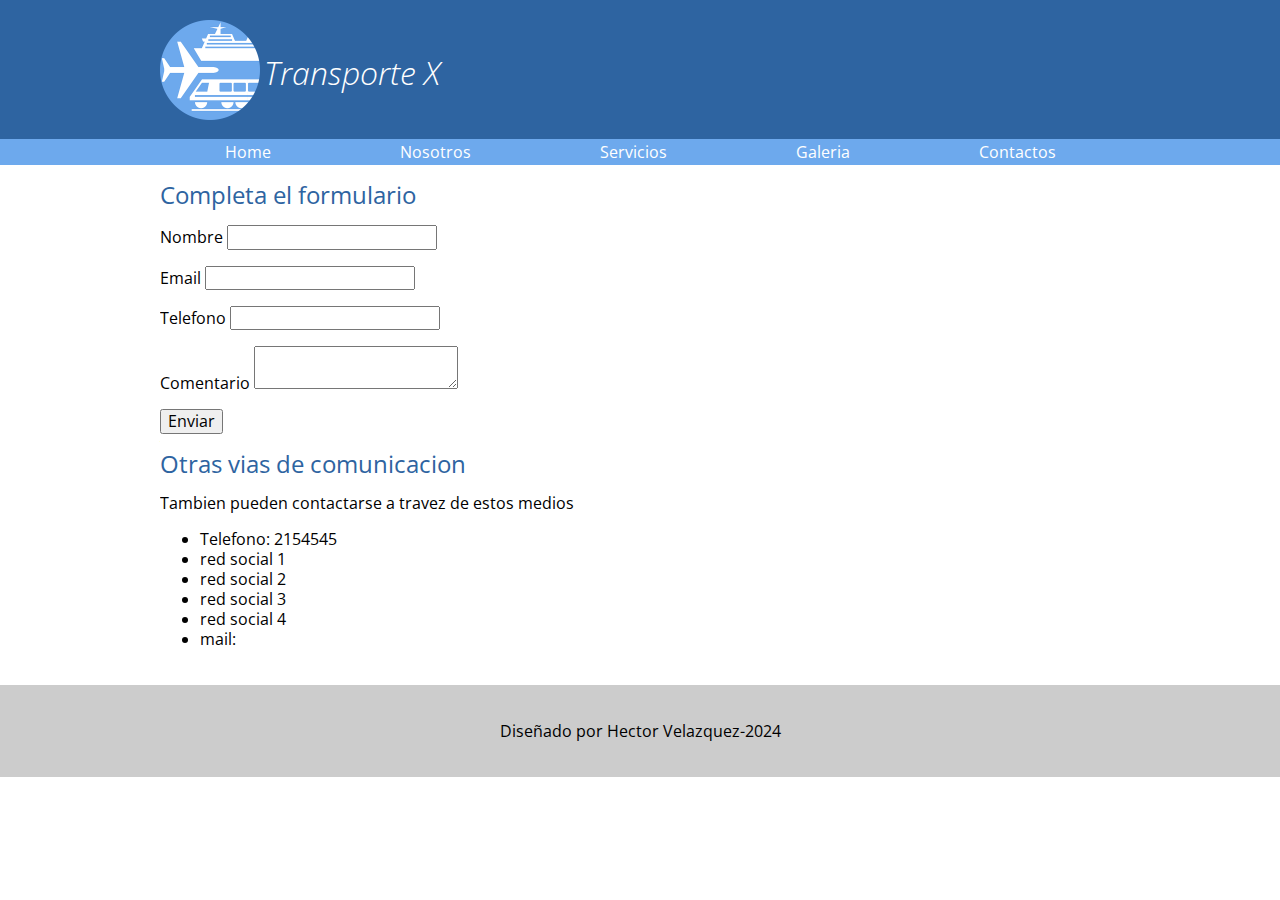
==== Contacto.html @ 16b0f128 "clase9maquetacion agregue contacto" ====
<!DOCTYPE html>
<html lang="es">
  <head>
    <meta charset="UTF-8" />
    <meta name="viewport" content="width=device-width, initial-scale=1.0" />
    <title>transportes</title>

    <link
      href="https://fonts.googleapis.com/css2?family=Open+Sans:ital,wght@0,300..800;1,300..800&display=swap"
      rel="stylesheet"
    />
    <link rel="stylesheet" href="style.css/normalize.css" />
    <link rel="stylesheet" href="style.css/transporte.css" />
    <!-- primero siempre colocar normalize  -->
  </head>
  <body>
    <header>
      <div class="holder">
        <img src="img/logo.png" width="100" alt="transportes X" />
        <h1>Transporte X</h1>
      </div>
    </header>

    <nav>
      <ul class="holder">
        <li><a href="index.html">Home</a></li>
        <li><a href="nosotros.html">Nosotros</a></li>
        <li><a href="servicos.html">Servicios</a></li>
        <li><a href="galeria.html">Galeria</a></li>
        <li><a class="activo" href="Contactos.html">Contactos</a></li>
      </ul>
    </nav>

    <main class="holder contacto">
      <div>
        <h2>Completa el formulario</h2>
        <form action="">
          <p>
            <label for="">Nombre</label>
            <input type="text" />
          </p>
          <p>
            <label for="">Email</label>
            <input type="text" />
          </p>
          <p>
            <label for="">Telefono</label>
            <input type="text" />
          </p>
          <p>
            <label for="">Comentario</label>
            <textarea name=""></textarea>
          </p>
          <p>
            <input type="submit" value="Enviar" />
          </p>
        </form>

        <div>
          <div class="datos">
            <h2>Otras vias de comunicacion</h2>
            <p>Tambien pueden contactarse a travez de estos medios</p>
            <ul>
              <li>Telefono: 2154545</li>
              <li>red social 1</li>
              <li>red social 2</li>
              <li>red social 3</li>
              <li>red social 4</li>
              <li>mail:</li>
            </ul>
          </div>
        </div>
      </div>
    </main>

    <footer><p>Diseñado por Hector Velazquez-2024</p></footer>
  </body>
</html>
---- style.css/transporte.css ----
/* font-family: "Open Sans", sans-serif; */

body{
    font-family: "Open Sans", sans-serif;
    font-size: 16px;
    line-height: 20px;

}

header{
    background-color: #2e64a1;
    padding-top: 20px;
    
}
header h1{
    color: white;
    font-weight: 100;
    font-style: italic;
    /* display: inline-flex */
    display: inline-block;
    position: relative;
    bottom: 35px;

}

nav{
     background-color: #6da9ed;
}
.holder{
    width: 960px;
    margin: 0 auto;
}

nav ul{
    margin: 0;
    padding: 0;
    list-style: none;
    display: flex;

}
nav ul li{
    flex-grow: 1;
}

nav ul li a{
    color: white;
    text-decoration: none;
    /* background-color: orange */
    padding: 3px 0
    ;
    display: flex;
    justify-content: center;
}
nav ul li a:hover{
    background-color: rgb(0, 0, 0, 0.3);
}

nav ul li a:activo{
    background-color: #4c76a5;
}

footer{
    background-color: #ccc;
    padding: 20px 0;
    text-align: center;
    margin-top: 20px;}

.holder{
    width: 960px;
    margin: 0 auto}
h2{
    color: #2e64a1;
    font-weight: 400; }

.columnas{display:flex ; padding-right: 20px; }

.Bienvenidos{
    width: 75%;
    padding-right: 20px;
    background-color: yellow;}



.testimonios{
    width: 25%;
    display: flex;}

.Bienvenidos p{ font-size 20px;}  

.testimonio{background-color: #ccc;}

.testimonio .cita{font-weight: bold;font-style: italic;font-size: 20px;display:block

}
.testimonio .autor{
    font-size: 12px;
    display: block;
    background-color: lightcoral;
    text-align: center;
    margin: 16px 0; }
    
    

/*inicio seccion Nosotros*/

.historia p{
    font-size: 12px;
}
.personas{
    display: flex;
    justify-content: space-between;
}
    
.persona{
    border: 1px solid #ddd;
    border-radius: 5px;
    text-align: center;
    width: 18%;
    padding: 10px;
    box-sizing: border-box;
}
.persona img{
    border-radius: 50% ;
    box-shadow: 0 0 5px black;
    width: 40%;
    margin: 10px 0 12px;}

    .persona h5, .persona h6{
        color: #2e64a1;
        margin: 0;
    }
    .persona h5{
        font-size: 14px;
    }
    .persona h6{font-style: italic;font-size: 13px;}

    .personas p{
        font-size: 12px;

    }

    /*inicio seccion Contacto*/

    .contacto{
        display: flex;
    }
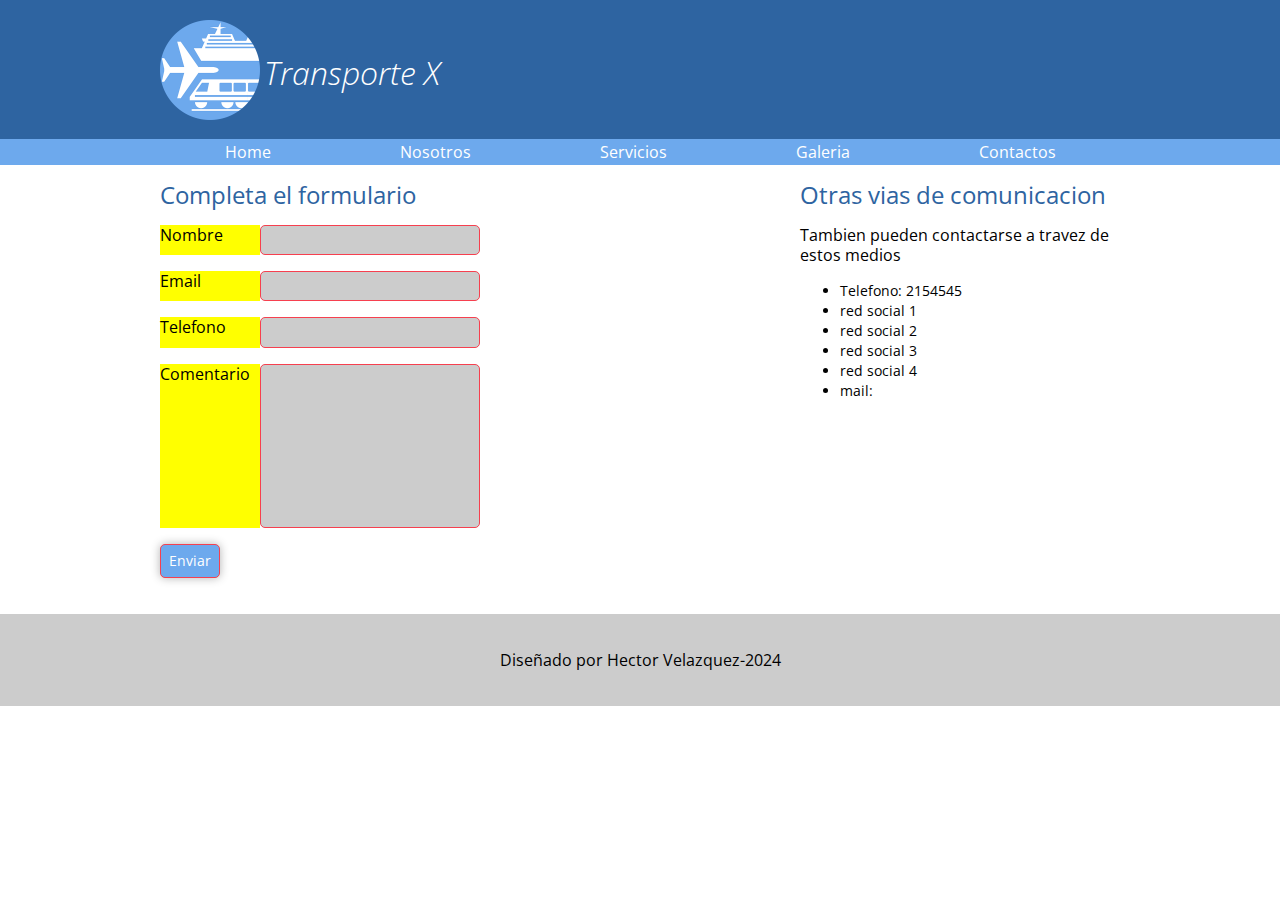
==== commit 18c3fd77: "Agregue contacto y transporte" ====
--- a/Contacto.html
+++ b/Contacto.html
@@ -34,7 +34,7 @@
     <main class="holder contacto">
       <div>
         <h2>Completa el formulario</h2>
-        <form action="">
+        <form action="" class="formulario">
           <p>
             <label for="">Nombre</label>
             <input type="text" />
@@ -52,11 +52,14 @@
             <textarea name=""></textarea>
           </p>
           <p>
-            <input type="submit" value="Enviar" />
+            <input type="submit" class="prueba" value="Enviar" />
           </p>
         </form>
+      </div>
 
-        <div>
+      <div>
+
+      </div>  
           <div class="datos">
             <h2>Otras vias de comunicacion</h2>
             <p>Tambien pueden contactarse a travez de estos medios</p>
@@ -69,7 +72,6 @@
               <li>mail:</li>
             </ul>
           </div>
-        </div>
       </div>
     </main>
 
--- a/style.css/transporte.css
+++ b/style.css/transporte.css
@@ -135,12 +135,53 @@
     .persona h6{font-style: italic;font-size: 13px;}
 
     .personas p{
-        font-size: 12px;
-
-    }
-
+        font-size: 12px;}
+    
     /*inicio seccion Contacto*/
 
     .contacto{
         display: flex;
+    }
+    .contacto div{width: 100%;}
+    .datos ul li{font-size: 14px;}
+
+    .formulario p{display: flex;}
+
+    .formulario p label{
+        min-width: 100px;
+        background-color: yellow;
+    }
+    .formulario p input, .formulario p textarea{
+        width: 100%;
+        background-color: #ccc;
+        border: 1px solid #f6404f;
+        border-radius: 5px;
+        padding: 6px;
+        font-size: 14px;
+    }
+    .formulario p textarea{
+        resize: none;
+        height: 150px;
+    }
+
+    
+    .formulario input[ type="submit"]{
+        background-color: #6da9ed;
+        width: auto;
+        padding: 8px;
+        box-shadow: 0 0 10px rgb(0, 0, 0, 0.3);
+        color: white;
+        cursor: pointer;
+        text-align: right;
+        /* position: relative; */
+        left: 220px;
+
+     
+
+    }
+
+     p .prueba{
+        display: flex;
+        
+        
     }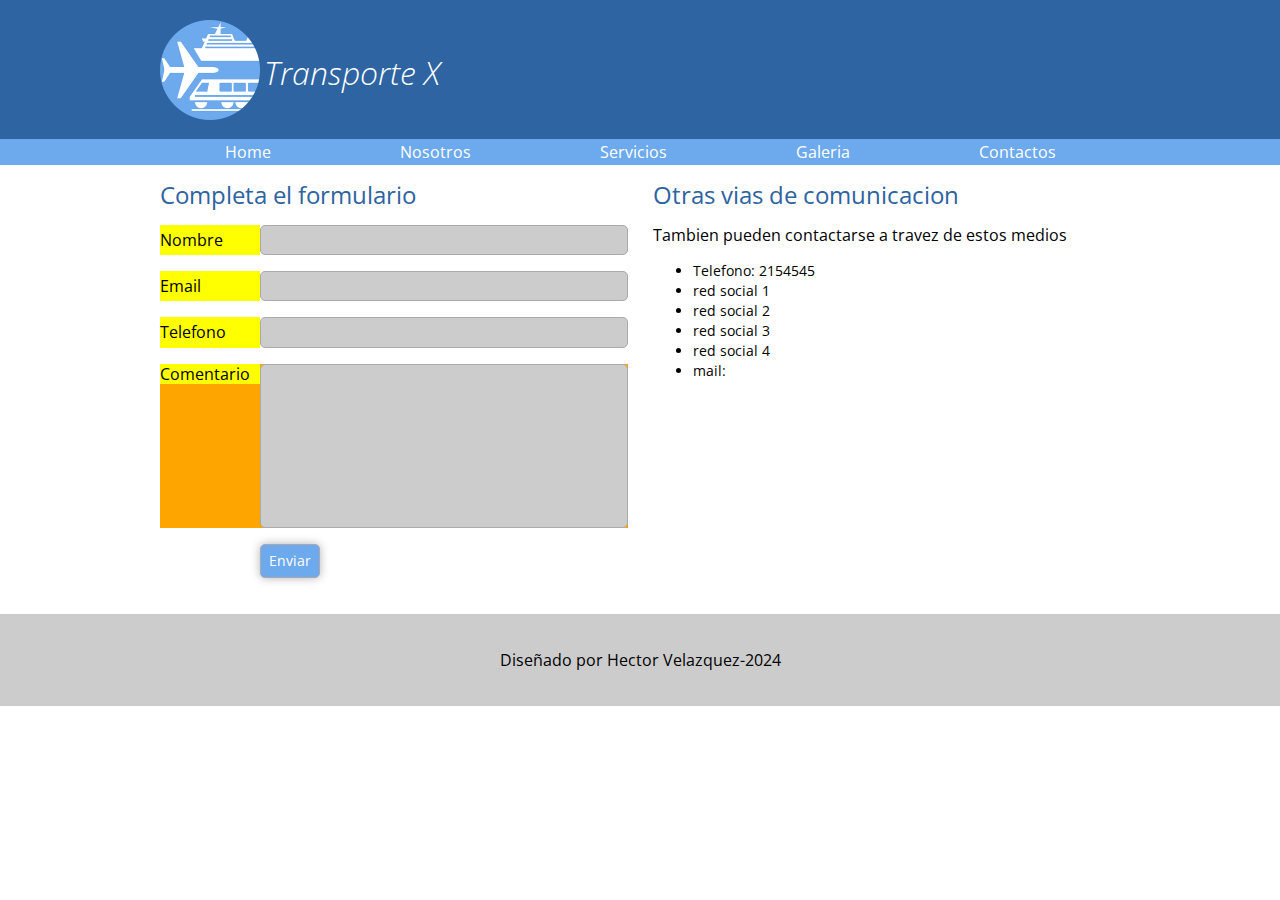
==== commit 548a78dd: "ordene las llaves de cierre" ====
--- a/Contacto.html
+++ b/Contacto.html
@@ -57,9 +57,7 @@
         </form>
       </div>
 
-      <div>
-
-      </div>  
+      
           <div class="datos">
             <h2>Otras vias de comunicacion</h2>
             <p>Tambien pueden contactarse a travez de estos medios</p>
--- a/style.css/transporte.css
+++ b/style.css/transporte.css
@@ -1,187 +1,206 @@
 /* font-family: "Open Sans", sans-serif; */
 
-body{
-    font-family: "Open Sans", sans-serif;
-    font-size: 16px;
-    line-height: 20px;
-
-}
-
-header{
-    background-color: #2e64a1;
-    padding-top: 20px;
-    
-}
-header h1{
-    color: white;
-    font-weight: 100;
-    font-style: italic;
-    /* display: inline-flex */
-    display: inline-block;
-    position: relative;
-    bottom: 35px;
-
-}
-
-nav{
-     background-color: #6da9ed;
-}
-.holder{
-    width: 960px;
-    margin: 0 auto;
-}
-
-nav ul{
-    margin: 0;
-    padding: 0;
-    list-style: none;
-    display: flex;
-
-}
-nav ul li{
-    flex-grow: 1;
-}
-
-nav ul li a{
-    color: white;
-    text-decoration: none;
-    /* background-color: orange */
-    padding: 3px 0
-    ;
-    display: flex;
-    justify-content: center;
-}
-nav ul li a:hover{
-    background-color: rgb(0, 0, 0, 0.3);
-}
-
-nav ul li a:activo{
-    background-color: #4c76a5;
-}
-
-footer{
-    background-color: #ccc;
-    padding: 20px 0;
-    text-align: center;
-    margin-top: 20px;}
-
-.holder{
-    width: 960px;
-    margin: 0 auto}
-h2{
-    color: #2e64a1;
-    font-weight: 400; }
-
-.columnas{display:flex ; padding-right: 20px; }
-
-.Bienvenidos{
-    width: 75%;
-    padding-right: 20px;
-    background-color: yellow;}
-
-
-
-.testimonios{
-    width: 25%;
-    display: flex;}
-
-.Bienvenidos p{ font-size 20px;}  
-
-.testimonio{background-color: #ccc;}
-
-.testimonio .cita{font-weight: bold;font-style: italic;font-size: 20px;display:block
-
-}
-.testimonio .autor{
-    font-size: 12px;
-    display: block;
-    background-color: lightcoral;
-    text-align: center;
-    margin: 16px 0; }
-    
-    
+body {
+  font-family: "Open Sans", sans-serif;
+  font-size: 16px;
+  line-height: 20px;
+}
+
+header {
+  background-color: #2e64a1;
+  padding-top: 20px;
+}
+header h1 {
+  color: white;
+  font-weight: 100;
+  font-style: italic;
+  /* display: inline-flex */
+  display: inline-block;
+  position: relative;
+  bottom: 35px;
+}
+
+nav {
+  background-color: #6da9ed;
+}
+.holder {
+  width: 960px;
+  margin: 0 auto;
+}
+
+nav ul {
+  margin: 0;
+  padding: 0;
+  list-style: none;
+  display: flex;
+}
+nav ul li {
+  flex-grow: 1;
+}
+
+nav ul li a {
+  color: white;
+  text-decoration: none;
+  /* background-color: orange */
+  padding: 3px 0;
+  display: flex;
+  justify-content: center;
+}
+nav ul li a:hover {
+  background-color: rgb(0, 0, 0, 0.3);
+}
+
+nav ul li a:activo {
+  background-color: #4c76a5;
+}
+
+footer {
+  background-color: #ccc;
+  padding: 20px 0;
+  text-align: center;
+  margin-top: 20px;
+}
+
+.holder {
+  width: 960px;
+  margin: 0 auto;
+}
+h2 {
+  color: #2e64a1;
+  font-weight: 400;
+}
+
+.columnas {
+  display: flex;
+  padding-right: 20px;
+}
+
+.Bienvenidos {
+  width: 75%;
+  padding-right: 20px;
+  background-color: yellow;
+}
+
+.testimonios {
+  width: 25%;
+  display: flex;
+}
+
+.Bienvenidos p {
+  font-size: 20px;
+}
+
+.testimonio {
+  background-color: #ccc;
+}
+
+.testimonio .cita {
+  font-weight: bold;
+  font-style: italic;
+  font-size: 20px;
+  display: block;
+}
+.testimonio .autor {
+  font-size: 12px;
+  display: block;
+  background-color: lightcoral;
+  text-align: center;
+  margin: 16px 0;
+}
 
 /*inicio seccion Nosotros*/
 
-.historia p{
-    font-size: 12px;
-}
-.personas{
-    display: flex;
-    justify-content: space-between;
-}
-    
-.persona{
-    border: 1px solid #ddd;
-    border-radius: 5px;
-    text-align: center;
-    width: 18%;
-    padding: 10px;
-    box-sizing: border-box;
-}
-.persona img{
-    border-radius: 50% ;
-    box-shadow: 0 0 5px black;
-    width: 40%;
-    margin: 10px 0 12px;}
-
-    .persona h5, .persona h6{
-        color: #2e64a1;
-        margin: 0;
-    }
-    .persona h5{
-        font-size: 14px;
-    }
-    .persona h6{font-style: italic;font-size: 13px;}
-
-    .personas p{
-        font-size: 12px;}
-    
-    /*inicio seccion Contacto*/
-
-    .contacto{
-        display: flex;
-    }
-    .contacto div{width: 100%;}
-    .datos ul li{font-size: 14px;}
-
-    .formulario p{display: flex;}
-
-    .formulario p label{
-        min-width: 100px;
-        background-color: yellow;
-    }
-    .formulario p input, .formulario p textarea{
-        width: 100%;
-        background-color: #ccc;
-        border: 1px solid #f6404f;
-        border-radius: 5px;
-        padding: 6px;
-        font-size: 14px;
-    }
-    .formulario p textarea{
-        resize: none;
-        height: 150px;
-    }
-
-    
-    .formulario input[ type="submit"]{
-        background-color: #6da9ed;
-        width: auto;
-        padding: 8px;
-        box-shadow: 0 0 10px rgb(0, 0, 0, 0.3);
-        color: white;
-        cursor: pointer;
-        text-align: right;
-        /* position: relative; */
-        left: 220px;
-
-     
-
-    }
-
-     p .prueba{
-        display: flex;
-        
-        
-    }+.historia p {
+  font-size: 12px;
+}
+.personas {
+  display: flex;
+  justify-content: space-between;
+}
+
+.persona {
+  border: 1px solid #ddd;
+  border-radius: 5px;
+  text-align: center;
+  width: 18%;
+  padding: 10px;
+  box-sizing: border-box;
+}
+.persona img {
+  border-radius: 50%;
+  box-shadow: 0 0 5px black;
+  width: 40%;
+  margin: 10px 0 12px;
+}
+
+.persona h5,
+.persona h6 {
+  color: #2e64a1;
+  margin: 0;
+}
+.persona h5 {
+  font-size: 14px;
+}
+.persona h6 {
+  font-style: italic;
+  font-size: 13px;}
+
+.personas p {  font-size: 12px;}
+
+
+/*inicio seccion Contacto*/
+
+.contacto {
+  display: flex;
+  gap: 25px;}
+
+.contacto div {width: 100%;}
+
+.datos ul li {font-size: 14px;}
+
+.formulario p {  display: flex;}
+
+.formulario p label {
+  min-width: 100px;
+  background-color: yellow;
+  display: flex;
+  align-items: center;}
+
+.formulario p input,
+.formulario p textarea {
+  width: 100%;
+  background-color: #ccc;
+  border: 1px solid #aaa;
+  border-radius: 5px;
+  padding: 6px;
+  font-size: 14px;}
+
+.formulario p textarea {
+  resize: none;
+  height: 150px;  }
+
+
+.formulario p:nth-child(4) {
+  background-color: orange;
+  align-items: start;}
+
+
+.formulario input[type="submit"] {
+  background-color: #6da9ed;
+  width: auto;
+  padding: 8px;
+  box-shadow: 0 0 10px rgb(0, 0, 0, 0.3);
+  color: white;
+  cursor: pointer;
+  text-align: right;
+  position: relative;
+  left: 100px;}
+
+
+p .prueba {
+  display: flex;}
+
+
+.formulario input[type="submit"]:hover {
+  background-color: #2e64a1;}
+
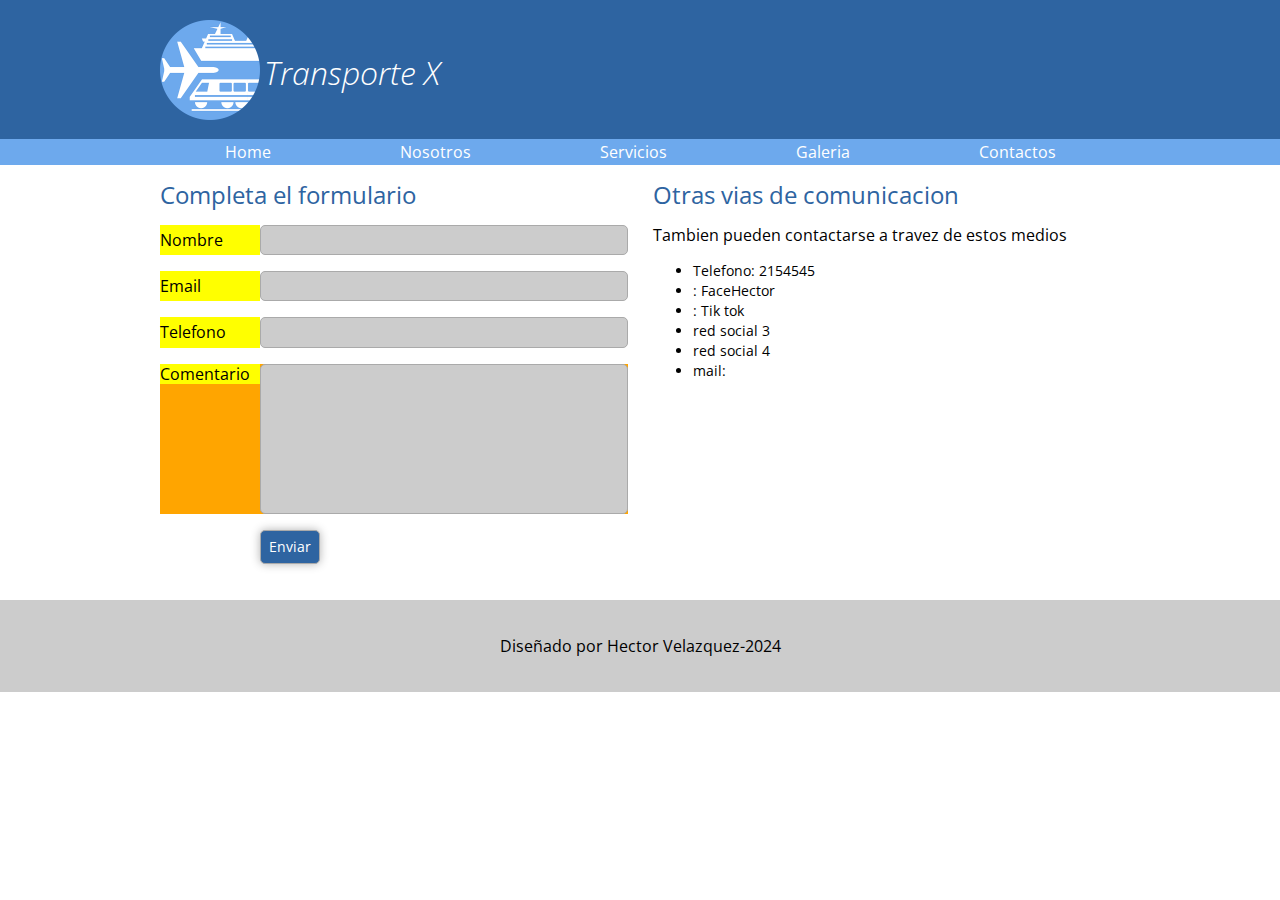
==== commit 4477d95d: "correcciones x 3 vez" ====
--- a/Contacto.html
+++ b/Contacto.html
@@ -7,8 +7,9 @@
 
     <link
       href="https://fonts.googleapis.com/css2?family=Open+Sans:ital,wght@0,300..800;1,300..800&display=swap"
-      rel="stylesheet"
-    />
+      rel="stylesheet"/>
+      <link rel="stylesheet" href="https://cdnjs.cloudflare.com/ajax/libs/font-awesome/6.5.2/css/all.min.css" integrity="sha512-SnH5WK+bZxgPHs44uWIX+LLJAJ9/2PkPKZ5QiAj6Ta86w+fsb2TkcmfRyVX3pBnMFcV7oQPJkl9QevSCWr3W6A==" crossorigin="anonymous" referrerpolicy="no-referrer" />
+
     <link rel="stylesheet" href="style.css/normalize.css" />
     <link rel="stylesheet" href="style.css/transporte.css" />
     <!-- primero siempre colocar normalize  -->
@@ -63,8 +64,8 @@
             <p>Tambien pueden contactarse a travez de estos medios</p>
             <ul>
               <li>Telefono: 2154545</li>
-              <li>red social 1</li>
-              <li>red social 2</li>
+              <li><a href="#"> <i class="fa-brands fa-facebook"></i> </a>: FaceHector</li>
+              <li><i class="fa-brands fa-tiktok"></i>: Tik tok</li>
               <li>red social 3</li>
               <li>red social 4</li>
               <li>mail:</li>
--- a/style.css/transporte.css
+++ b/style.css/transporte.css
@@ -62,8 +62,9 @@
 }
 
 .holder {
-  width: 960px;
+  max-width: 960px;
   margin: 0 auto;
+
 }
 h2 {
   color: #2e64a1;
@@ -163,9 +164,8 @@
 .formulario p label {
   min-width: 100px;
   background-color: yellow;
-  display: flex;
-  align-items: center;}
-
+  display: flex; align-items: center;}
+ 
 .formulario p input,
 .formulario p textarea {
   width: 100%;
@@ -173,20 +173,17 @@
   border: 1px solid #aaa;
   border-radius: 5px;
   padding: 6px;
-  font-size: 14px;}
+  font-size: 14px;box-sizing: border-box;}
 
 .formulario p textarea {
-  resize: none;
-  height: 150px;  }
-
-
+  resize: none; height: 150px;  }
+ 
 .formulario p:nth-child(4) {
   background-color: orange;
   align-items: start;}
 
-
 .formulario input[type="submit"] {
-  background-color: #6da9ed;
+  background-color: #2e64a1;
   width: auto;
   padding: 8px;
   box-shadow: 0 0 10px rgb(0, 0, 0, 0.3);
@@ -196,11 +193,11 @@
   position: relative;
   left: 100px;}
 
-
-p .prueba {
-  display: flex;}
-
-
+p .prueba {display: flex;}
+  
 .formulario input[type="submit"]:hover {
   background-color: #2e64a1;}
 
+/* inicio @media 550 */
+
+
